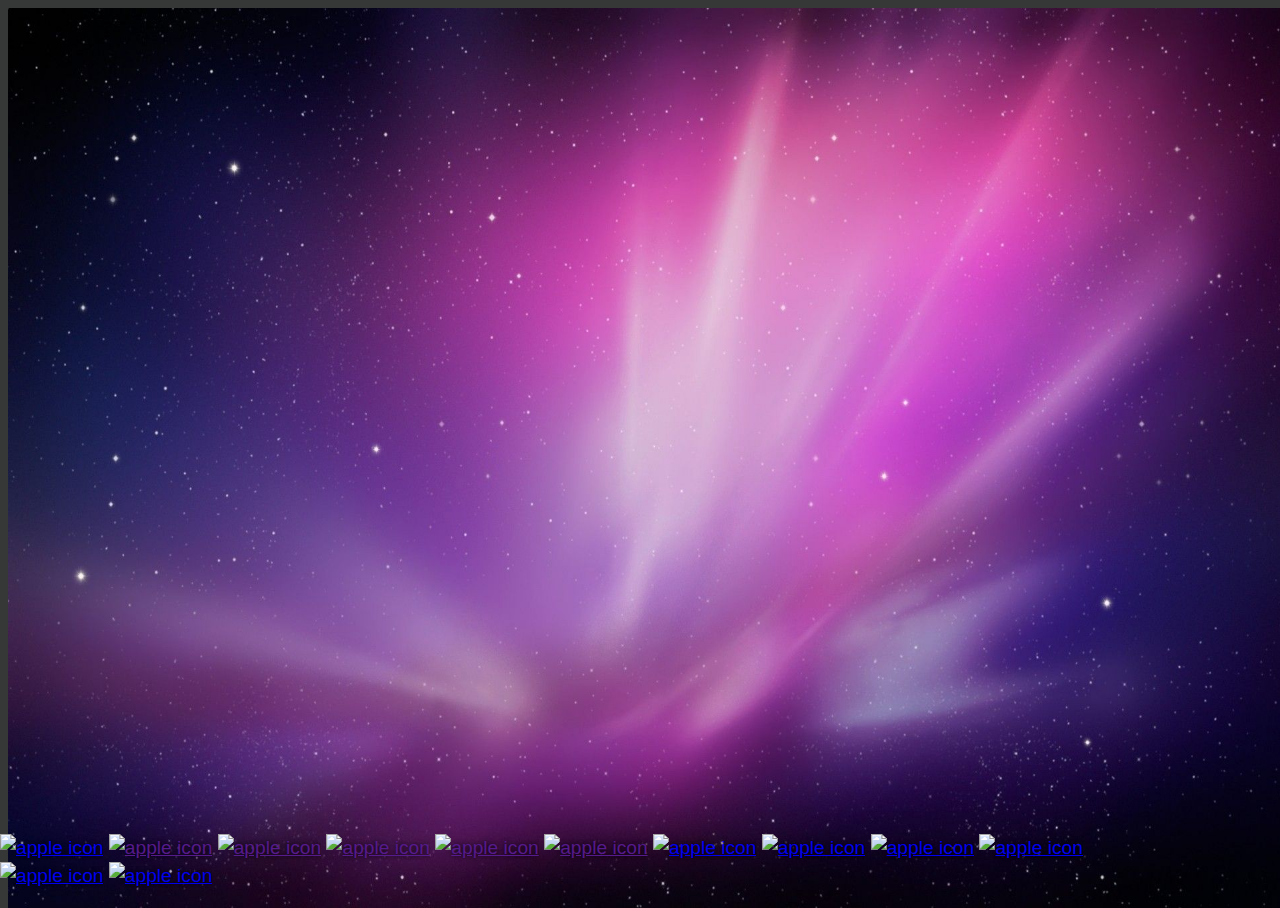
==== index.html @ 45bd85b5 "changes" ====
<!DOCTYPE html>
<html>

<head>
<meta charset="utf-8">
<meta http-equiv="X-UA-Compatible" content="IE=edge">
<title>Portfolio</title>
<meta name="viewport" content="width=device-width, initial-scale=1">
<link rel="stylesheet" type="text/css" href="main.css">
<link href="https://fonts.googleapis.com/css?family=Miltonian" rel="stylesheet">

</head>


<body>
        

<img class="bgImage" src="./586541183-imac-wallpaper.jpg">
<div class="grid-container">
<div clas="wrapper">
<a href="./Porfolio.html" id="homeImg"><img class="navImg"
    src="https://www.apple.com/v/imac-pro/c/images/specs/icons_home_large_2x.png"
    alt="apple icon" class="center"></a>

    <a href=""><img class="PhotosImg"
        src="https://www.apple.com/v/imac-pro/c/images/specs/icons_iphoto_large_2x.png"
        alt="apple icon" class="center"></a>

    <a href=""><img class="ProjectsImg"
    src="https://www.apple.com/v/imac-pro/c/images/specs/icons_keynote_large_2x.png"
    alt="apple icon" class="center"></a>


    <a href=""><img class="ContactsImg"
    src="https://www.apple.com/v/imac-pro/c/images/specs/icons_contacts_large_2x.png"
    alt="apple icon" class="center"></a>

    <a href=""><img class="PagesImg"
    src="https://www.apple.com/v/imac-pro/c/images/specs/icons_pages_large_2x.png"
    alt="apple icon" class="center"></a>

    <a href=""><img class="BooksImg"
    src="https://www.apple.com/v/imac-pro/c/images/specs/icons_ibooks_large_2x.png"
    alt="apple icon" class="center"></a>

    

    <a href="https://www.youtube.com/"><img class="ItunesImg"
    src="https://www.apple.com/v/imac-pro/c/images/specs/icons_itunes_large_2x.png"
    alt="apple icon" class="center"></a>
        
    <a href="https://www.apple.com/uk/today/calendar/meadowhall/"><img class="Calendar"
    src="https://www.apple.com/v/imac-pro/c/images/specs/icons_calendar_large_2x.png"
    alt="apple icon" class="center"></a>
        
    <a href="https://www.google.com"><img class="Safari"
    src="https://www.apple.com/v/imac-pro/c/images/specs/icons_safari_large_2x.png"
    alt="apple icon" class="center"></a>                
        
    <a href="https://support.apple.com/en-gb/mail"><img class="MailImg"
    src="https://www.apple.com/v/imac-pro/c/images/specs/icons_mail_large_2x.png"
    alt="apple icon" class="center"></a>

    <a href="https://support.apple.com/en-gb/explore/messages"><img class="MessagesImg"
    src="https://www.apple.com/v/imac-pro/c/images/specs/icons_messages_large_2x.png"
    alt="apple icon" class="center"></a>

    <a href="https://support.apple.com/en-gb/guide/notes/welcome/mac"><img class="NotesImg"
    src="https://www.apple.com/v/imac-pro/c/images/specs/icons_notes_large_2x.png"
    alt="apple icon" class="center"></a>
    </div>
</div>
</body>
<script src="main.js"></script>

</html>
---- main.css ----
@import url('https://fonts.googleapis.com/css?family=Raleway');
/*Grid container */
.grid-container { 
display: grid;
position: absolute;
bottom: 10px;
right: 120px;
padding: 0px;
margin: 0px;
}
/*wrapper */
.wrapper { 
display: grid;
position: relative;
bottom: 20px;
}

/*About text */
h2 { 
position: absolute;
top: 200px;
left: 50px;
font-size: 20px;
margin: 0px;
padding: 0px;
color:white;
}
/* Background-Image index.html */
.bgImage {
position: absolute;
height: 100%;
width: 100%;
padding: 0px;
}

/* Background-Image home.html */
.HomeImg {
position:absolute;
height: 100%;
width: 100%;
}


@media screen and (max-width: 900px) {

  .bgImage {
    position: absolute;
    height: 100%;
    width: 100%;
    padding: 0px;
    }
    .HomeImg {
    position:absolute;
    height: 100%;
    width: 100%;
    }

    
}
/* General style */
* {
  box-sizing: border-box;
}
body {
  background: rgb(54, 56, 56);
  color: lightslategray;
  font-family: sans-serif;
  font-size: 1.2rem;
  line-height: 1.45;
  display: flex;
  flex-wrap: wrap;
}

/* Navigation */
.sidebar { 
  background: darkslategray;
  flex:1 1 20%;
  min-width:300px;
  padding: 3em;
}
.logo {
  text-transform: uppercase;
  margin-bottom: 2em;
}
span { 
  font-weight: bold;
}
.nav-item {
  color: coral;
  text-decoration: none;
  font-size: 1.7rem;
  display: inline-block;
  margin-right: 2em;
  }
  .active {
    color: coral;
  }
  /* Main Content area */
  .main-content {
    padding: 10%;
    flex:1 1 80%; 
    min-height: 100vh;
  }

  /***** Portfolio*/

  .portfolio {
    display: grid;
    height: 100%;
    grid-template-rows: repeat(8, 1fr);
    grid-template-columns: repeat(5, 1fr);
    grid-gap: 20px;
  }

  .portfolio-item { 
    background: coral;
    font-weight: bold;
    display: flex;
    justify-content: center;
    align-items: center;
    font-size: 1.5em;
    background-size: cover;
    background-position: top left;
    position: relative;
    z-index: 10;
  }
  .small {
    grid-row:span 1;
    grid-column: span 1;
  }
  .medium { 
    grid-row:span 2;
    grid-column: span 2;

  }
  .large { 
    grid-row: span 3; 
    grid-column: span 3;
  }
  .tall {
    grid-row: span 3;
    grid-column: span 2;
  }
  .wide {
    grid-row: span 2;
    grid-column: span 3;
  }
  :hover {
    color: white;
    text-shadow: 0 0 5px rgba(0, 0, 0, 0.85);
  }
  
  .two {
    background-image: url(./creative.jpg);
  }
  
  ::before {
    content: '';
    display: block;
    opacity: 0.8;
    position: absolute;
    top: 0;
    right: 0;
    bottom: 0;
    left: 0;
    transition: all ease-in-out 300ms;
    z-index: -1;
  }
  ::hover::before {
    opacity: 0.2;
  }
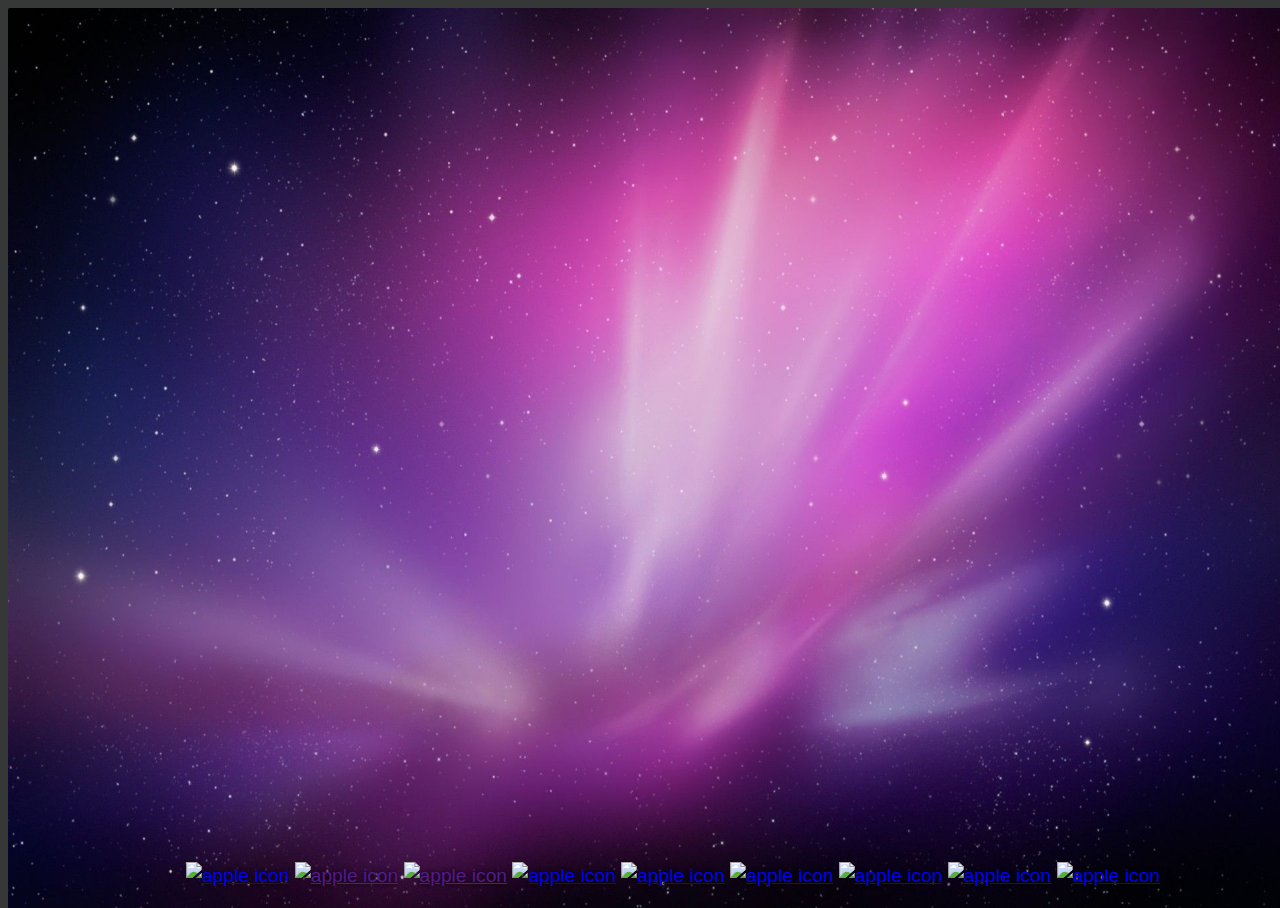
==== commit ee366e58: "changes" ====
--- a/index.html
+++ b/index.html
@@ -21,21 +21,7 @@
 <a href="./Porfolio.html" id="homeImg"><img class="navImg"
     src="https://www.apple.com/v/imac-pro/c/images/specs/icons_home_large_2x.png"
     alt="apple icon" class="center"></a>
-
-    <a href=""><img class="PhotosImg"
-        src="https://www.apple.com/v/imac-pro/c/images/specs/icons_iphoto_large_2x.png"
-        alt="apple icon" class="center"></a>
-
-    <a href=""><img class="ProjectsImg"
-    src="https://www.apple.com/v/imac-pro/c/images/specs/icons_keynote_large_2x.png"
-    alt="apple icon" class="center"></a>
-
-
-    <a href=""><img class="ContactsImg"
-    src="https://www.apple.com/v/imac-pro/c/images/specs/icons_contacts_large_2x.png"
-    alt="apple icon" class="center"></a>
-
-    <a href=""><img class="PagesImg"
+     <a href=""><img class="PagesImg"
     src="https://www.apple.com/v/imac-pro/c/images/specs/icons_pages_large_2x.png"
     alt="apple icon" class="center"></a>
 
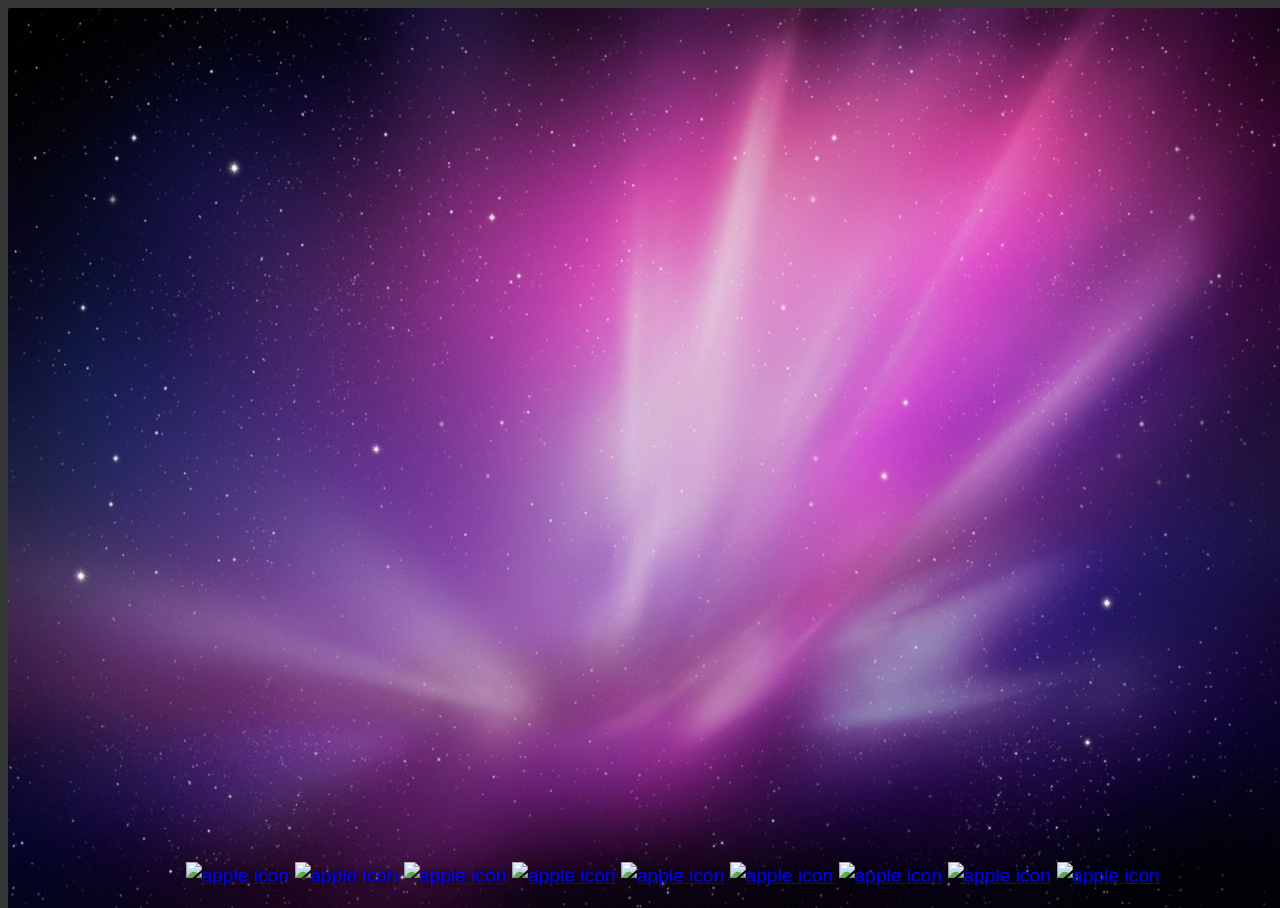
==== commit 2f1b24ba: "changes" ====
--- a/index.html
+++ b/index.html
@@ -1,6 +1,5 @@
 <!DOCTYPE html>
 <html>
-
 <head>
 <meta charset="utf-8">
 <meta http-equiv="X-UA-Compatible" content="IE=edge">
@@ -8,28 +7,22 @@
 <meta name="viewport" content="width=device-width, initial-scale=1">
 <link rel="stylesheet" type="text/css" href="main.css">
 <link href="https://fonts.googleapis.com/css?family=Miltonian" rel="stylesheet">
-
 </head>
-
-
 <body>
-        
-
 <img class="bgImage" src="./586541183-imac-wallpaper.jpg">
 <div class="grid-container">
 <div clas="wrapper">
 <a href="./Porfolio.html" id="homeImg"><img class="navImg"
     src="https://www.apple.com/v/imac-pro/c/images/specs/icons_home_large_2x.png"
     alt="apple icon" class="center"></a>
-     <a href=""><img class="PagesImg"
+     
+    <a href="https://www.apple.com/uk/pages/"><img class="PagesImg"
     src="https://www.apple.com/v/imac-pro/c/images/specs/icons_pages_large_2x.png"
     alt="apple icon" class="center"></a>
 
-    <a href=""><img class="BooksImg"
+    <a href="https://www.apple.com/uk/apple-books/"><img class="BooksImg"
     src="https://www.apple.com/v/imac-pro/c/images/specs/icons_ibooks_large_2x.png"
     alt="apple icon" class="center"></a>
-
-    
 
     <a href="https://www.youtube.com/"><img class="ItunesImg"
     src="https://www.apple.com/v/imac-pro/c/images/specs/icons_itunes_large_2x.png"
--- a/main.css
+++ b/main.css
@@ -144,6 +144,7 @@
   .wide {
     grid-row: span 2;
     grid-column: span 3;
+    
   }
   :hover {
     color: white;
